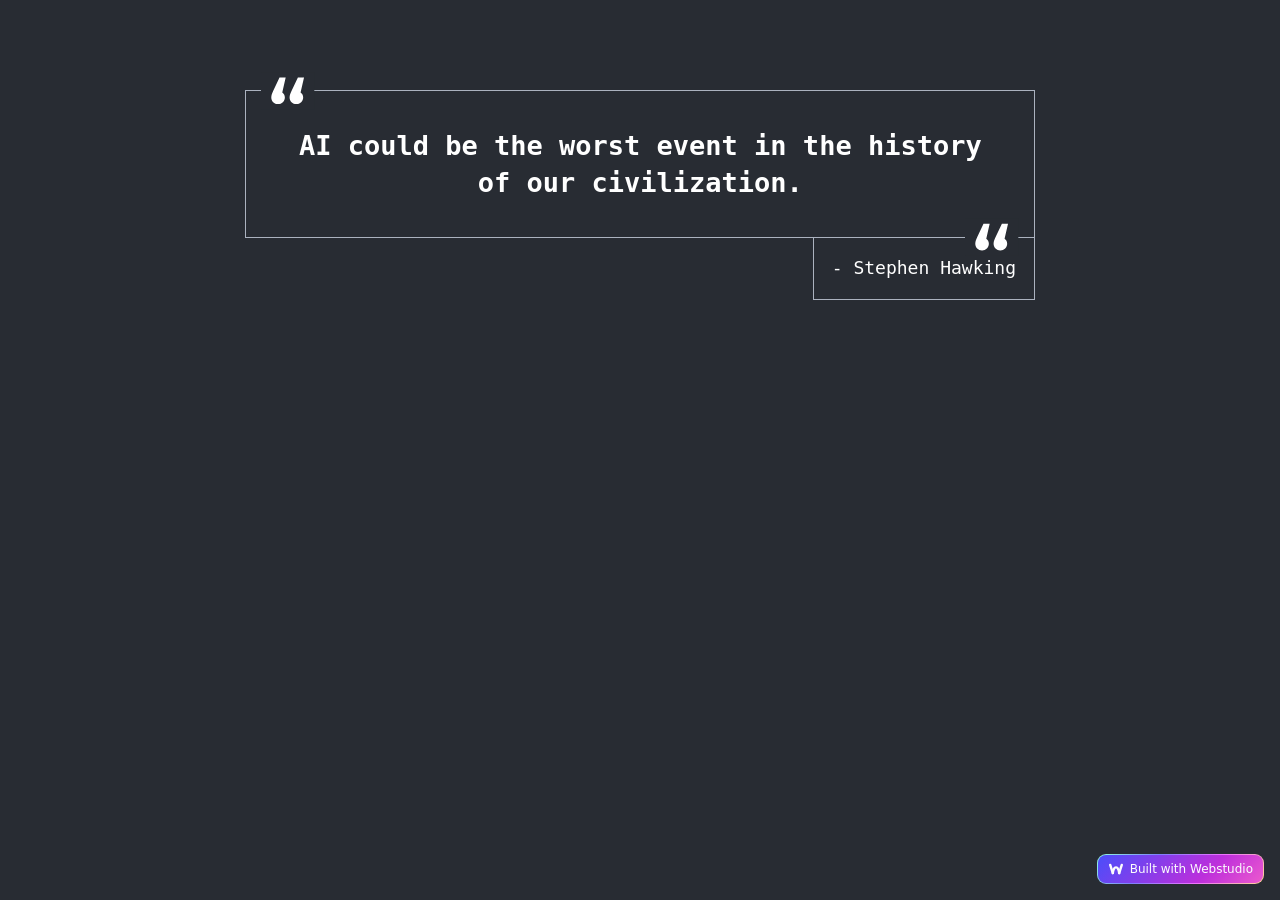
==== index.html @ 7d9ea2bc "For private use only For private use only" ====
<!doctype html>
<html
  lang="en"
  data-ws-project="6458037b-5d3c-4079-ae0e-c40df5bc4a65"
  data-ws-last-published="2026-05-05T02:11:05.421Z"
>
  <head>
    <link
      rel="stylesheet"
      type="text/css"
      href="/assets/static/app_generated_index-6937cd5a.6cPwL4GT.css"
    />
    <meta charset="UTF-8" />
    <meta name="viewport" content="width=device-width,initial-scale=1" />
    <link
      rel="icon"
      href="/_vercel/image?url=%2Fassets%2Flogo_r1qaJQiri6sK3rPyq-Sar.svg&amp;w=144&amp;q=100"
    />
    <meta property="og:url" content="https://url/" />
    <meta
      property="og:title"
      content="Elias is a Web Designer and Front-End Developer"
    />
    <meta property="og:type" content="website" />
    <meta
      name="description"
      content="He crafts responsive websites where technologies meet creativity"
    />
    <meta
      property="og:description"
      content="He crafts responsive websites where technologies meet creativity"
    />
    <meta
      property="og:image"
      content="/assets/pixelcraft-cover_Ckau2-x_u9aBf1xgEHluR.png"
    />
    <meta property="twitter:card" content="summary_large_image" />
    <title>Elias is a Web Designer and Front-End Developer</title>
  </head>
  <body id="top" class="w-body">
    <div class="w-box">
      <div style="display: contents">
        <div style="display: contents">
          <div class="w-html-embed">
            <style>
              /* So we don't need to add a token to every paragraph to remove margin. */
              p {
                margin: 0;
              }

              * {
                /* Make links scroll to their sections smoothly. */
                scroll-behavior: smooth;
              }

              /* Nav Trigger show active when submenu is open. */
              nav button[data-state="open"] {
                --navigation-menu-trigger-icon-transform: 180deg;
                color: var(--foreground-muted);
              }
            </style>
          </div>
        </div>
      </div>
      <main class="w-box">
        <section class="w-box cna0hdz c1mzb2kd">
          <div
            class="w-box c1357293 c9jnjeu czr2pxy c155uc7w cry9bxc c1lfjoq7 c1778y6x c1wt8a7g c1s46o9r cdczzub c1fd0kk1 c11gzs80"
          >
            <div
              class="w-box cry9bxc c1lfjoq7 co864hj c1qom380 c9jnjeu c1357293"
            >
              <div
                class="w-box cavd3zn c1fhkm63 clv8gve c17uu2y9 c13ldpkq c14nqedw"
              >
                <p
                  class="w-paragraph cuoke4w cy1haag c32myit cwrra4i c12y6bqh c172bxpl"
                >
                  <b class="w-element"
                    >AI could be the worst event in the history of our
                    civilization.</b
                  >
                </p>
                <div
                  class="w-box csru8nn c1u3r42f cdwd3jx c1cvcmzo cimc1rz c1lqspcx"
                >
                  <div style="display: contents">
                    <div style="display: contents">
                      <div class="w-html-embed">
                        <svg
                          width="100%"
                          height="100%"
                          viewBox="0 0 42 29"
                          fill="none"
                          xmlns="http://www.w3.org/2000/svg"
                        >
                          <rect
                            width="41.472"
                            height="28.704"
                            fill="var(--background-primary)"
                          ></rect>
                          <path
                            d="M18.56 19.616C18.56 21.0453 18.0373 22.2507 16.992 23.232C15.968 24.2133 14.72 24.704 13.248 24.704C11.7333 24.704 10.4747 24.2133 9.472 23.232C8.49067 22.2507 8 21.0453 8 19.616C8 18.9333 8.096 18.208 8.288 17.44C8.48 16.672 8.864 15.68 9.44 14.464L14.4 4H19.2L16.544 15.584C17.1413 16.0107 17.6213 16.576 17.984 17.28C18.368 17.9627 18.56 18.7413 18.56 19.616ZM32.8 19.616C32.8 21.0453 32.2773 22.2507 31.232 23.232C30.1867 24.2133 28.9387 24.704 27.488 24.704C26.016 24.704 24.768 24.2133 23.744 23.232C22.7413 22.2507 22.24 21.0453 22.24 19.616C22.24 18.9333 22.336 18.208 22.528 17.44C22.72 16.672 23.1147 15.68 23.712 14.464L28.704 4H33.472L30.784 15.584C31.4027 16.0107 31.8933 16.576 32.256 17.28C32.6187 17.9627 32.8 18.7413 32.8 19.616Z"
                            fill="var(--foreground-primary)"
                          ></path>
                        </svg>
                      </div>
                    </div>
                  </div>
                </div>
                <div
                  class="w-box csru8nn c1u3r42f cdwd3jx cm4r943 c1lvkmhk c7dda1k c1dj4rt4 cvqjtds"
                >
                  <div style="display: contents">
                    <div style="display: contents">
                      <div class="w-html-embed">
                        <svg
                          width="100%"
                          height="100%"
                          viewBox="0 0 42 29"
                          fill="none"
                          xmlns="http://www.w3.org/2000/svg"
                        >
                          <rect
                            width="41.472"
                            height="28.704"
                            fill="var(--background-primary)"
                          ></rect>
                          <path
                            d="M18.56 19.616C18.56 21.0453 18.0373 22.2507 16.992 23.232C15.968 24.2133 14.72 24.704 13.248 24.704C11.7333 24.704 10.4747 24.2133 9.472 23.232C8.49067 22.2507 8 21.0453 8 19.616C8 18.9333 8.096 18.208 8.288 17.44C8.48 16.672 8.864 15.68 9.44 14.464L14.4 4H19.2L16.544 15.584C17.1413 16.0107 17.6213 16.576 17.984 17.28C18.368 17.9627 18.56 18.7413 18.56 19.616ZM32.8 19.616C32.8 21.0453 32.2773 22.2507 31.232 23.232C30.1867 24.2133 28.9387 24.704 27.488 24.704C26.016 24.704 24.768 24.2133 23.744 23.232C22.7413 22.2507 22.24 21.0453 22.24 19.616C22.24 18.9333 22.336 18.208 22.528 17.44C22.72 16.672 23.1147 15.68 23.712 14.464L28.704 4H33.472L30.784 15.584C31.4027 16.0107 31.8933 16.576 32.256 17.28C32.6187 17.9627 32.8 18.7413 32.8 19.616Z"
                            fill="var(--foreground-primary)"
                          ></path>
                        </svg>
                      </div>
                    </div>
                  </div>
                </div>
              </div>
              <div class="w-box c15077ix">
                <div
                  class="w-text c160atll cy1haag c32myit cwrra4i c12y6bqh ci33z0 c1cy6j6m cskgjqa c1lf9chy cnry0ei c82q2z"
                >
                  - Stephen Hawking
                </div>
              </div>
            </div>
          </div>
          <a
            class="w-link czt9u4x csru8nn cgrhyqg ccg2arl c1u0w1c2 c1jdbdk1 c13xeq47 cyarius c135vpv5 c1l0vha7 csyy8v5 c1bc2i7x c17r8x7j cw409oe cj9wdjl c1er9g7j c1hh9fvj c1qyy4dh c1wt8a7g cn6056e c1117wcl cz5x2lt c12sm2j2 cblpe2z cl60rel czukzo6 ckqth2g c4j0o1n c44vfqt c1e8zdxj c1xs0wst c7s1hdt c1b7r3cd c8ksia9 cnqrsxi"
            href="#"
            ><div
              class="w-box c19acjow c1g1x4wk c1642u22 c1e9wxra c422x95 c1kectvc c18nx7en c13zjl4p cfcozna"
            ></div
          ></a>
        </section>
      </main>
      <div style="display: contents">
        <div style="display: contents">
          <div style="display: contents">
            <div style="display: contents">
              <div class="w-html-embed">
                <style>
                  :root {
                    --ani-duration: var(--duration-default, 0.2s);
                    --ani-delay: 0s;
                    --ani-slide-offset: 20%;
                    --ani-zoom-in-scale: 1;
                    --ani-zoom-out-scale: 0.85;
                    --ani-flip-rotate: 30deg;
                    --ani-easing: var(--easing-fun, ease);
                    --ani-fill-mode: forwards;
                  }
                  [data-ani]:not([data-ani-children]),
                  [data-ani-children]:not([data-ani-progress]) > * {
                    animation-duration: var(--ani-duration);
                    animation-delay: var(--ani-delay);
                    animation-timing-function: var(--ani-easing);
                    animation-fill-mode: var(--ani-fill-mode);
                    opacity: 0;
                  }
                  [data-ani-progress]:not([data-ani-children]),
                  [data-ani-children]:not([data-ani]) > * {
                    transition-property: opacity, transform;
                    transition-duration: var(--ani-duration);
                    transition-timing-function: var(--ani-easing);
                    opacity: 0;
                  }
                  @keyframes fadeIn {
                    from {
                      opacity: 0;
                    }
                    to {
                      opacity: 1;
                    }
                  }
                  @keyframes fadeOut {
                    from {
                      opacity: 1;
                    }
                    to {
                      opacity: 0;
                    }
                  }
                  [data-ani-children][data-ani="fade"] > .in,
                  [data-ani="fade"]:where(
                      .in:not([data-state]),
                      [data-state$="open"],
                      [data-state="active"]
                    ) {
                    animation-name: fadeIn;
                  }
                  [data-ani-children][data-ani="fade"] > .out,
                  [data-ani="fade"]:where(
                      .out:not([data-state]),
                      [data-state="closed"],
                      [data-state="inactive"]
                    ) {
                    animation-name: fadeOut;
                  }
                  @keyframes slideIn {
                    from {
                      opacity: 0;
                      translate: var(--ani-slide-transform);
                    }
                    to {
                      opacity: 1;
                      translate: none;
                    }
                  }
                  @keyframes slideOut {
                    from {
                      opacity: 1;
                      translate: none;
                    }
                    to {
                      opacity: 0;
                      translate: var(--ani-slide-transform);
                    }
                  }
                  [data-ani-children][data-ani|="slide"] > .in,
                  [data-ani|="slide"]:where(
                      .in:not([data-state]),
                      [data-state$="open"],
                      [data-state="active"]
                    ) {
                    animation-name: slideIn;
                  }
                  [data-ani-children][data-ani|="slide"] > .out,
                  [data-ani|="slide"]:where(
                      .out:not([data-state]),
                      [data-state="closed"],
                      [data-state="inactive"]
                    ) {
                    animation-name: slideOut;
                  }
                  [data-ani="slide-up"] {
                    --ani-slide-transform: 0 var(--ani-slide-offset);
                  }
                  [data-ani="slide-down"] {
                    --ani-slide-transform: 0 calc(-1 * var(--ani-slide-offset));
                  }
                  [data-ani="slide-left"] {
                    --ani-slide-transform: var(--ani-slide-offset);
                  }
                  [data-ani="slide-right"] {
                    --ani-slide-transform: calc(-1 * var(--ani-slide-offset));
                  }
                  @keyframes zoomIn {
                    from {
                      opacity: 0;
                      scale: var(--ani-zoom-out-scale);
                    }
                    to {
                      opacity: 1;
                      scale: 1;
                    }
                  }
                  @keyframes zoomOut {
                    from {
                      opacity: 1;
                      scale: 1;
                    }
                    to {
                      opacity: 0;
                      scale: var(--ani-zoom-in-scale);
                    }
                  }
                  [data-ani-children][data-ani="zoom"] > .in,
                  [data-ani|="zoom"]:where(
                      .in:not([data-state]),
                      [data-state$="open"],
                      [data-state="active"]
                    ) {
                    animation-name: zoomIn;
                  }
                  [data-ani-children][data-ani="zoom"] > .out,
                  [data-ani|="zoom"]:where(
                      .out:not([data-state]),
                      [data-state="closed"],
                      [data-state="inactive"]
                    ) {
                    animation-name: zoomOut;
                  }
                  [data-ani-children][data-ani-progress="zoom"] > *,
                  [data-ani-progress="zoom"]:not([data-ani-children]) {
                    transform: scale(var(--ani-zoom-out-scale));
                  }
                  @keyframes flipInY {
                    from {
                      rotate: y var(--ani-flip-rotate);
                      perspective: 2000px;
                      opacity: 0;
                    }
                    to {
                      rotate: y 0;
                      opacity: 1;
                    }
                  }
                  @keyframes flipOutY {
                    from {
                      rotate: y 0;
                      opacity: 1;
                    }
                    to {
                      perspective: 2000px;
                      rotate: y var(--ani-flip-rotate);
                      opacity: 0;
                    }
                  }
                  @keyframes flipInX {
                    from {
                      perspective: 2000px;
                      rotate: x var(--ani-flip-rotate);
                      opacity: 0;
                    }
                    to {
                      rotate: x 0;
                      opacity: 1;
                    }
                  }
                  @keyframes flipOutX {
                    from {
                      rotate: x 0;
                      opacity: 1;
                    }
                    to {
                      perspective: 2000px;
                      rotate: x var(--ani-flip-rotate);
                      opacity: 0;
                    }
                  }
                  [data-ani-children][data-ani="flip-y"] > .in,
                  [data-ani="flip-y"]:where(
                      .in:not([data-state]),
                      [data-state$="open"],
                      [data-state="active"]
                    ) {
                    animation-name: flipInY;
                  }
                  [data-ani-children][data-ani="flip-x"] > .in,
                  [data-ani="flip-x"]:where(
                      .in:not([data-state]),
                      [data-state$="open"],
                      [data-state="active"]
                    ) {
                    animation-name: flipInX;
                  }
                  [data-ani-children][data-ani="flip-y"] > .out,
                  [data-ani="flip-y"]:where(
                      .out:not([data-state]),
                      [data-state="closed"],
                      [data-state="inactive"]
                    ) {
                    animation-name: flipOutY;
                  }
                  [data-ani-children][data-ani="flip-x"] > .out,
                  [data-ani="flip-x"]:where(
                      .out:not([data-state]),
                      [data-state="closed"],
                      [data-state="inactive"]
                    ) {
                    animation-name: flipOutX;
                  }
                  @keyframes expandDown {
                    from {
                      height: 0;
                    }
                    to {
                      height: var(--newHeight);
                    }
                  }
                  @keyframes expandUp {
                    from {
                      height: var(--newHeight);
                    }
                    to {
                      height: 0;
                    }
                  }
                  [data-ani="expand"],
                  [data-ani="expand"][data-state="open"],
                  [data-ani="expand"].in {
                    --newHeight: var(
                      --custom-height,
                      var(
                        --radix-accordion-content-height,
                        var(--radix-collapsible-content-height, 100%)
                      )
                    );
                    overflow: hidden;
                    opacity: 1;
                  }
                  [data-ani-children][data-ani="expand"] > .in,
                  [data-ani="expand"]:where(
                      .in:not([data-state]),
                      [data-state$="open"],
                      [data-state="active"]
                    ) {
                    animation: expandDown var(--ani-duration) var(--ani-easing);
                  }
                  [data-ani-children][data-ani="expand"] > .out,
                  [data-ani="expand"]:where(
                      .out:not([data-state]),
                      [data-state="closed"],
                      [data-state="inactive"]
                    ) {
                    animation: expandUp var(--ani-duration) var(--ani-easing);
                  }
                  @media (prefers-reduced-motion: reduce) {
                    [data-ani]:not([data-ani-children]),
                    [data-ani-progress]:not([data-ani-children]),
                    [data-ani-children] > * {
                      opacity: 1;
                      transform: none;
                      animation: none;
                      rotate: none;
                      scale: none;
                      translate: none;
                    }
                  }
                </style>
              </div>
            </div>
          </div>
        </div>
      </div>
    </div>
    <a
      href="https://webstudio.is/?via=badge"
      target="_blank"
      class="w-element csru8nn c1mb8swa c1qqyhy5 c1qyy4dh ct02u4h cjqo3r0 co75lnx c7f1npl c10yh23j c1sjzfnm c1ngdwug csxsvt6 c393lej cmm8ti9 c17xbrdu cifio cy1haag c1nk3tgl c1tby39 c1wcb3xr cze564a c15plmkp c135vpv5 c119suh8 cujxabw c142603 c1o3pxpk c1qc49wt"
      ><div class="w-html-embed cauqto8 cs09067 c10l6bx clv8gve">
        <svg
          xmlns="http://www.w3.org/2000/svg"
          fill="currentColor"
          viewBox="0 0 16 16"
          width="100%"
          height="100%"
          style="display: block"
        >
          <path
            fill-rule="evenodd"
            d="m12.32 12.416 2.62-8.085a1.205 1.205 0 1 0-2.292-.746l-2.62 8.084a1.205 1.205 0 1 0 2.292.747Z"
            clip-rule="evenodd"
          />
          <path
            fill-rule="evenodd"
            d="M8 7.624c.297 0 .517.175.704.394.207.243.373.545.514.866.634 1.44.753 3.241.753 3.241a1.206 1.206 0 0 0 1.285 1.122 1.207 1.207 0 0 0 1.12-1.287s-.16-2.25-.952-4.05C10.744 6.364 9.594 5.208 8 5.208c-1.594 0-2.744 1.156-3.424 2.7-.792 1.8-.951 4.05-.951 4.05a1.207 1.207 0 0 0 1.12 1.288 1.206 1.206 0 0 0 1.284-1.122s.119-1.8.753-3.24a3.52 3.52 0 0 1 .514-.867c.187-.22.406-.394.704-.394Z"
            clip-rule="evenodd"
          />
          <path
            fill-rule="evenodd"
            d="M5.973 11.669 3.352 3.585a1.205 1.205 0 1 0-2.293.746l2.622 8.084a1.205 1.205 0 1 0 2.292-.746Z"
            clip-rule="evenodd"
          />
        </svg>
      </div>
      <div class="w-element">Built with Webstudio</div></a
    >
    <script id="vike_pageContext" type="application/json">
      {
        "_urlRewrite": null,
        "pageId": "/pages/index",
        "routeParams": {},
        "data": {
          "url": "https://url/",
          "system": {
            "params": {},
            "search": {},
            "origin": "https://url",
            "pathname": "/"
          },
          "resources": {},
          "pageMeta": {
            "title": "Elias is a Web Designer and Front-End Developer",
            "description": "He crafts responsive websites where technologies meet creativity",
            "excludePageFromSearch": "!undefined",
            "language": "!undefined",
            "socialImageAssetName": "pixelcraft-cover_Ckau2-x_u9aBf1xgEHluR.png",
            "socialImageUrl": "!undefined",
            "status": "!undefined",
            "redirect": "!undefined",
            "custom": []
          }
        }
      }
    </script>
    <script id="vike_globalContext" type="application/json">
      {}
    </script>
    <script
      src="/assets/entries/entry-server-routing.sMlzWTgq.js"
      type="module"
      async
    ></script>
    <link
      rel="modulepreload"
      href="/assets/entries/pages_index._sj_bjXE.js"
      as="script"
      type="text/javascript"
    /><link
      rel="modulepreload"
      href="/assets/chunks/chunk-x9pfHLEC.js"
      as="script"
      type="text/javascript"
    /><link
      rel="modulepreload"
      href="/assets/chunks/chunk-CzwYzMkE.js"
      as="script"
      type="text/javascript"
    />
  </body>
</html>
---- assets/static/app_generated_index-6937cd5a.6cPwL4GT.css ----
@layer presets{:root{display:grid;min-height:100%;grid-template-rows:auto;grid-template-columns:1fr;font-family:Arial,Roboto,sans-serif;font-size:16px;line-height:1.2;white-space:pre-wrap;white-space-collapse:preserve}a.w-element{box-sizing:border-box}b.w-element{font-weight:700;box-sizing:border-box}div.w-element{box-sizing:border-box}body.w-body{box-sizing:border-box;-webkit-font-smoothing:antialiased;-moz-osx-font-smoothing:grayscale;margin:0}div.w-html-embed{display:contents;white-space:normal;white-space-collapse:collapse}div.w-box{box-sizing:border-box}main.w-box{box-sizing:border-box}nav.w-box{box-sizing:border-box}section.w-box{box-sizing:border-box}p.w-paragraph{box-sizing:border-box}div.w-text{box-sizing:border-box;min-height:1em}a.w-link{box-sizing:border-box;display:inline-block}h1.w-heading,h2.w-heading,h3.w-heading{box-sizing:border-box}code.w-code-text{font-family:ui-monospace,SFMono-Regular,Consolas,Liberation Mono,Menlo,monospace;font-size:1em;box-sizing:border-box;display:block;padding-left:.2em;padding-right:.2em;background-color:#eee;white-space:pre-wrap;white-space-collapse:preserve}ol.w-list{box-sizing:border-box;margin-top:0;margin-bottom:10px;padding-left:40px}li.w-list-item,span.w-text-1{box-sizing:border-box}blockquote.w-blockquote{margin:0 0 10px;padding:10px 20px;border-left:5px solid rgb(226 226 226 / 1)}hr.w-separator{height:1px;color:inherit;box-sizing:border-box;background-color:gray;border-top-style:none;border-right-style:none;border-left-style:none;border-bottom-style:none}a.w-rich-text-link{box-sizing:border-box;display:inline-block}div.w-accordion,div.w-item{box-sizing:border-box}h3.w-item-header{box-sizing:border-box;margin-top:0;margin-bottom:0}button.w-item-trigger{font-family:inherit;font-size:100%;line-height:1.15;box-sizing:border-box;text-transform:none;background-color:transparent;background-image:none;border:0px solid rgb(226 232 240 / 1);margin:0;padding:0}div.w-item-content,form.w-webhook-form,label.w-label{box-sizing:border-box}input.w-text-input{font-family:inherit;font-size:100%;line-height:1.15;box-sizing:border-box;border-top-style:solid;border-right-style:solid;border-bottom-style:solid;border-left-style:solid;display:block;margin:0}textarea.w-text-area{font-family:inherit;font-size:100%;line-height:1.15;box-sizing:border-box;border-top-style:solid;border-right-style:solid;border-bottom-style:solid;border-left-style:solid;resize:none;display:block;margin:0}button.w-button{font-family:inherit;font-size:100%;line-height:1.15;box-sizing:border-box;border-top-style:solid;border-right-style:solid;border-bottom-style:solid;border-left-style:solid;text-transform:none;margin:0}img.w-image{box-sizing:border-box;max-width:100%;display:block;height:auto}div.w-vimeo{box-sizing:border-box}img.w-preview-image{box-sizing:border-box;max-width:100%;display:block;height:auto}div.w-spinner{box-sizing:border-box}button.w-play-button{font-family:inherit;font-size:100%;line-height:1.15;box-sizing:border-box;border-top-style:solid;border-right-style:solid;border-bottom-style:solid;border-left-style:solid;text-transform:none;margin:0}}@media all{:root{--font-lineheight-00: .95;--font-lineheight-0: 1.1;--font-lineheight-1: 1.25;--font-lineheight-2: 1.375;--font-lineheight-3: 1.5;--font-lineheight-4: 1.75;--font-lineheight-5: 2;--font-letterspacing-0: -.05em;--font-letterspacing-1: .025em;--font-letterspacing-2: .05em;--font-letterspacing-3: .075em;--font-letterspacing-4: .15em;--font-letterspacing-5: .5em;--font-letterspacing-6: .75em;--font-letterspacing-7: 1em;--font-size-00: .5rem;--font-size-0: .75rem;--font-size-1: 1rem;--font-size-2: 1.1rem;--font-size-3: 1.25rem;--font-size-4: 1.5rem;--font-size-5: 2rem;--font-size-6: 2.5rem;--font-size-7: 3rem;--font-size-8: 3.5rem;--font-size-fluid-0: clamp(.75rem,2vw,1rem);--font-size-fluid-1: clamp(1rem,4vw,1.5rem);--font-size-fluid-2: clamp(1.5rem,6vw,2.25rem);--font-size-fluid-3: clamp(2rem,8vw,2.25rem);--size-000: -.5rem;--size-00: -.25rem;--size-1: .25rem;--size-2: .5rem;--size-3: 1rem;--size-4: 1.25rem;--size-5: 1.5rem;--size-6: 1.75rem;--size-7: 2rem;--size-8: 3rem;--size-9: 4rem;--size-10: 5rem;--size-11: 7.5rem;--size-12: 10rem;--size-13: 15rem;--size-14: 20rem;--size-15: 30rem;--size-px-000: -8px;--size-px-00: -4px;--size-px-1: 4px;--size-px-2: 8px;--size-px-3: 16px;--size-px-4: 20px;--size-px-5: 24px;--size-px-6: 28px;--size-px-7: 32px;--size-px-8: 48px;--size-px-9: 64px;--size-px-10: 80px;--size-px-11: 120px;--size-px-12: 160px;--size-px-13: 240px;--size-px-14: 320px;--size-px-15: 480px;--size-fluid-1: clamp(.5rem,1vw,1rem);--size-fluid-2: clamp(1rem,2vw,1.5rem);--size-fluid-3: clamp(1.5rem,3vw,2rem);--size-fluid-4: clamp(2rem,4vw,3rem);--size-fluid-5: clamp(4rem,5vw,5rem);--size-fluid-6: clamp(5rem,7vw,7.5rem);--size-fluid-7: clamp(7.5rem,10vw,10rem);--size-fluid-8: clamp(10rem,20vw,15rem);--size-fluid-9: clamp(15rem,30vw,20rem);--size-fluid-10: clamp(20rem,40vw,30rem);--size-content-1: 20ch;--size-content-2: 45ch;--size-content-3: 60ch;--size-header-1: 20ch;--size-header-2: 25ch;--size-header-3: 35ch;--size-xxs: 240px;--size-xs: 360px;--size-sm: 480px;--size-md: 768px;--size-lg: 1024px;--size-xl: 1440px;--size-xxl: 1920px;--size-relative-000: -.5ch;--size-relative-00: -.25ch;--size-relative-1: .25ch;--size-relative-2: .5ch;--size-relative-3: 1ch;--size-relative-4: 1.25ch;--size-relative-5: 1.5ch;--size-relative-6: 1.75ch;--size-relative-7: 2ch;--size-relative-8: 3ch;--size-relative-9: 4ch;--size-relative-10: 5ch;--size-relative-11: 7.5ch;--size-relative-12: 10ch;--size-relative-13: 15ch;--size-relative-14: 20ch;--size-relative-15: 30ch;--ease-1: cubic-bezier(.25,0,.5,1);--ease-2: cubic-bezier(.25,0,.4,1);--ease-3: cubic-bezier(.25,0,.3,1);--ease-4: cubic-bezier(.25,0,.2,1);--ease-5: cubic-bezier(.25,0,.1,1);--ease-in-1: cubic-bezier(.25,0,1,1);--ease-in-2: cubic-bezier(.5,0,1,1);--ease-in-3: cubic-bezier(.7,0,1,1);--ease-in-4: cubic-bezier(.9,0,1,1);--ease-in-5: cubic-bezier(1,0,1,1);--ease-out-1: cubic-bezier(0,0,.75,1);--ease-out-2: cubic-bezier(0,0,.5,1);--ease-out-3: cubic-bezier(0,0,.3,1);--ease-out-4: cubic-bezier(0,0,.1,1);--ease-out-5: cubic-bezier(0,0,0,1);--ease-in-out-1: cubic-bezier(.1,0,.9,1);--ease-in-out-2: cubic-bezier(.3,0,.7,1);--ease-in-out-3: cubic-bezier(.5,0,.5,1);--ease-in-out-4: cubic-bezier(.7,0,.3,1);--ease-in-out-5: cubic-bezier(.9,0,.1,1);--ease-elastic-out-1: cubic-bezier(.5,.75,.75,1.25);--ease-elastic-out-2: cubic-bezier(.5,1,.75,1.25);--ease-elastic-out-3: cubic-bezier(.5,1.25,.75,1.25);--ease-elastic-out-4: cubic-bezier(.5,1.5,.75,1.25);--ease-elastic-out-5: cubic-bezier(.5,1.75,.75,1.25);--ease-elastic-in-1: cubic-bezier(.5,-.25,.75,1);--ease-elastic-in-2: cubic-bezier(.5,-.5,.75,1);--ease-elastic-in-3: cubic-bezier(.5,-.75,.75,1);--ease-elastic-in-4: cubic-bezier(.5,-1,.75,1);--ease-elastic-in-5: cubic-bezier(.5,-1.25,.75,1);--ease-elastic-in-out-1: cubic-bezier(.5,-.1,.1,1.5);--ease-elastic-in-out-2: cubic-bezier(.5,-.3,.1,1.5);--ease-elastic-in-out-3: cubic-bezier(.5,-.5,.1,1.5);--ease-elastic-in-out-4: cubic-bezier(.5,-.7,.1,1.5);--ease-elastic-in-out-5: cubic-bezier(.5,-.9,.1,1.5);--ease-step-1: steps(2);--ease-step-2: steps(3);--ease-step-3: steps(4);--ease-step-4: steps(7);--ease-step-5: steps(10);--ease-elastic-1: var(--ease-elastic-out-1);--ease-elastic-2: var(--ease-elastic-out-2);--ease-elastic-3: var(--ease-elastic-out-3);--ease-elastic-4: var(--ease-elastic-out-4);--ease-elastic-5: var(--ease-elastic-out-5);--ease-squish-1: var(--ease-elastic-in-out-1);--ease-squish-2: var(--ease-elastic-in-out-2);--ease-squish-3: var(--ease-elastic-in-out-3);--ease-squish-4: var(--ease-elastic-in-out-4);--ease-squish-5: var(--ease-elastic-in-out-5);--ease-spring-1: linear(0,.006,.025 2.8%,.101 6.1%,.539 18.9%,.721 25.3%,.849 31.5%,.937 38.1%,.968 41.8%,.991 45.7%,1.006 50.1%,1.015 55%,1.017 63.9%,1.001);--ease-spring-2: linear(0,.007,.029 2.2%,.118 4.7%,.625 14.4%,.826 19%,.902,.962,1.008 26.1%,1.041 28.7%,1.064 32.1%,1.07 36%,1.061 40.5%,1.015 53.4%,.999 61.6%,.995 71.2%,1);--ease-spring-3: linear(0,.009,.035 2.1%,.141 4.4%,.723 12.9%,.938 16.7%,1.017,1.077,1.121,1.149 24.3%,1.159,1.163,1.161,1.154 29.9%,1.129 32.8%,1.051 39.6%,1.017 43.1%,.991,.977 51%,.974 53.8%,.975 57.1%,.997 69.8%,1.003 76.9%,1);--ease-spring-4: linear(0,.009,.037 1.7%,.153 3.6%,.776 10.3%,1.001,1.142 16%,1.185,1.209 19%,1.215 19.9% 20.8%,1.199,1.165 25%,1.056 30.3%,1.008 33%,.973,.955 39.2%,.953 41.1%,.957 43.3%,.998 53.3%,1.009 59.1% 63.7%,.998 78.9%,1);--ease-spring-5: linear(0,.01,.04 1.6%,.161 3.3%,.816 9.4%,1.046,1.189 14.4%,1.231,1.254 17%,1.259,1.257 18.6%,1.236,1.194 22.3%,1.057 27%,.999 29.4%,.955 32.1%,.942,.935 34.9%,.933,.939 38.4%,1 47.3%,1.011,1.017 52.6%,1.016 56.4%,1 65.2%,.996 70.2%,1.001 87.2%,1);--ease-bounce-1: linear(0,.004,.016,.035,.063,.098,.141,.191,.25,.316,.391 36.8%,.563,.766,1 58.8%,.946,.908 69.1%,.895,.885,.879,.878,.879,.885,.895,.908 89.7%,.946,1);--ease-bounce-2: linear(0,.004,.016,.035,.063,.098,.141 15.1%,.25,.391,.562,.765,1,.892 45.2%,.849,.815,.788,.769,.757,.753,.757,.769,.788,.815,.85,.892 75.2%,1 80.2%,.973,.954,.943,.939,.943,.954,.973,1);--ease-bounce-3: linear(0,.004,.016,.035,.062,.098,.141 11.4%,.25,.39,.562,.764,1 30.3%,.847 34.8%,.787,.737,.699,.672,.655,.65,.656,.672,.699,.738,.787,.847 61.7%,1 66.2%,.946,.908,.885 74.2%,.879,.878,.879,.885 79.5%,.908,.946,1 87.4%,.981,.968,.96,.957,.96,.968,.981,1);--ease-bounce-4: linear(0,.004,.016 3%,.062,.141,.25,.391,.562 18.2%,1 24.3%,.81,.676 32.3%,.629,.595,.575,.568,.575,.595,.629,.676 48.2%,.811,1 56.2%,.918,.86,.825,.814,.825,.86,.918,1 77.2%,.94 80.6%,.925,.92,.925,.94 87.5%,1 90.9%,.974,.965,.974,1);--ease-bounce-5: linear(0,.004,.016 2.5%,.063,.141,.25 10.1%,.562,1 20.2%,.783,.627,.534 30.9%,.511,.503,.511,.534 38%,.627,.782,1 48.7%,.892,.815,.769 56.3%,.757,.753,.757,.769 61.3%,.815,.892,1 68.8%,.908 72.4%,.885,.878,.885,.908 79.4%,1 83%,.954 85.5%,.943,.939,.943,.954 90.5%,1 93%,.977,.97,.977,1);--layer-1: 1;--layer-2: 2;--layer-3: 3;--layer-4: 4;--layer-5: 5;--layer-important: 2147483647;--shadow-color: 220 3% 15%;--shadow-strength: 1%;--inner-shadow-highlight: inset 0-.5px 0 0#fff,inset 0 .5px 0 0 rgba(0,0,0,.067);--shadow-1: 0 1px 2px -1px hsl(var(--shadow-color)/calc(var(--shadow-strength) + 9%));--shadow-2: 0 3px 5px -2px hsl(var(--shadow-color)/calc(var(--shadow-strength) + 3%)),0 7px 14px -5px hsl(var(--shadow-color)/calc(var(--shadow-strength) + 5%));--shadow-3: 0 -1px 3px 0 hsl(var(--shadow-color)/calc(var(--shadow-strength) + 2%)),0 1px 2px -5px hsl(var(--shadow-color)/calc(var(--shadow-strength) + 2%)),0 2px 5px -5px hsl(var(--shadow-color)/calc(var(--shadow-strength) + 4%)),0 4px 12px -5px hsl(var(--shadow-color)/calc(var(--shadow-strength) + 5%)),0 12px 15px -5px hsl(var(--shadow-color)/calc(var(--shadow-strength) + 7%));--shadow-4: 0 -2px 5px 0 hsl(var(--shadow-color)/calc(var(--shadow-strength) + 2%)),0 1px 1px -2px hsl(var(--shadow-color)/calc(var(--shadow-strength) + 3%)),0 2px 2px -2px hsl(var(--shadow-color)/calc(var(--shadow-strength) + 3%)),0 5px 5px -2px hsl(var(--shadow-color)/calc(var(--shadow-strength) + 4%)),0 9px 9px -2px hsl(var(--shadow-color)/calc(var(--shadow-strength) + 5%)),0 16px 16px -2px hsl(var(--shadow-color)/calc(var(--shadow-strength) + 6%));--shadow-5: 0 -1px 2px 0 hsl(var(--shadow-color)/calc(var(--shadow-strength) + 2%)),0 2px 1px -2px hsl(var(--shadow-color)/calc(var(--shadow-strength) + 3%)),0 5px 5px -2px hsl(var(--shadow-color)/calc(var(--shadow-strength) + 3%)),0 10px 10px -2px hsl(var(--shadow-color)/calc(var(--shadow-strength) + 4%)),0 20px 20px -2px hsl(var(--shadow-color)/calc(var(--shadow-strength) + 5%)),0 40px 40px -2px hsl(var(--shadow-color)/calc(var(--shadow-strength) + 7%));--shadow-6: 0 -1px 2px 0 hsl(var(--shadow-color)/calc(var(--shadow-strength) + 2%)),0 3px 2px -2px hsl(var(--shadow-color)/calc(var(--shadow-strength) + 3%)),0 7px 5px -2px hsl(var(--shadow-color)/calc(var(--shadow-strength) + 3%)),0 12px 10px -2px hsl(var(--shadow-color)/calc(var(--shadow-strength) + 4%)),0 22px 18px -2px hsl(var(--shadow-color)/calc(var(--shadow-strength) + 5%)),0 41px 33px -2px hsl(var(--shadow-color)/calc(var(--shadow-strength) + 6%)),0 100px 80px -2px hsl(var(--shadow-color)/calc(var(--shadow-strength) + 7%));--inner-shadow-0: inset 0 0 0 1px hsl(var(--shadow-color)/calc(var(--shadow-strength) + 9%));--inner-shadow-1: inset 0 1px 2px 0 hsl(var(--shadow-color)/calc(var(--shadow-strength) + 9%)),var(--inner-shadow-highlight);--inner-shadow-2: inset 0 1px 4px 0 hsl(var(--shadow-color)/calc(var(--shadow-strength) + 9%)),var(--inner-shadow-highlight);--inner-shadow-3: inset 0 2px 8px 0 hsl(var(--shadow-color)/calc(var(--shadow-strength) + 9%)),var(--inner-shadow-highlight);--inner-shadow-4: inset 0 2px 14px 0 hsl(var(--shadow-color)/calc(var(--shadow-strength) + 9%)),var(--inner-shadow-highlight);--ratio-square: 1;--ratio-landscape: 4/3;--ratio-portrait: 3/4;--ratio-widescreen: 16/9;--ratio-ultrawide: 18/5;--ratio-golden: 1.618/1;--gray-0: rgb(255 255 255 / 1);--gray-1: unset;--gray-2: unset;--gray-3: unset;--gray-4: unset;--gray-5: unset;--gray-6: rgb(171 178 191 / 1);--gray-7: unset;--gray-8: unset;--gray-9: unset;--gray-10: unset;--gray-11: rgb(40 44 51 / 1);--gray-12: unset;--stone-0: unset;--stone-1: unset;--stone-2: unset;--stone-3: unset;--stone-4: unset;--stone-5: unset;--stone-6: unset;--stone-7: unset;--stone-8: unset;--stone-9: unset;--stone-10: unset;--stone-11: unset;--stone-12: unset;--red-0: unset;--red-1: unset;--red-2: unset;--red-3: unset;--red-4: unset;--red-5: unset;--red-6: rgb(224 107 116 / 1);--red-7: unset;--red-8: unset;--red-9: unset;--red-10: unset;--red-11: unset;--red-12: unset;--pink-0: unset;--pink-1: unset;--pink-2: unset;--pink-3: unset;--pink-4: unset;--pink-5: unset;--pink-6: unset;--pink-7: unset;--pink-8: unset;--pink-9: unset;--pink-10: unset;--pink-11: unset;--pink-12: unset;--purple-0: unset;--purple-1: unset;--purple-2: unset;--purple-3: unset;--purple-4: unset;--purple-5: unset;--purple-6: rgb(199 120 221 / 1);--purple-7: unset;--purple-8: unset;--purple-9: unset;--purple-10: unset;--purple-11: unset;--purple-12: unset;--violet-0: unset;--violet-1: unset;--violet-2: unset;--violet-3: unset;--violet-4: unset;--violet-5: unset;--violet-6: unset;--violet-7: unset;--violet-8: unset;--violet-9: unset;--violet-10: unset;--violet-11: unset;--violet-12: unset;--indigo-0: unset;--indigo-1: unset;--indigo-2: unset;--indigo-3: unset;--indigo-4: unset;--indigo-5: unset;--indigo-6: unset;--indigo-7: unset;--indigo-8: unset;--indigo-9: unset;--indigo-10: unset;--indigo-11: unset;--indigo-12: unset;--blue-0: unset;--blue-1: unset;--blue-2: unset;--blue-3: unset;--blue-4: unset;--blue-5: unset;--blue-6: rgb(98 174 239 / 1);--blue-7: rgb(85 182 194 / 1);--blue-8: unset;--blue-9: unset;--blue-10: unset;--blue-11: unset;--blue-12: unset;--cyan-0: unset;--cyan-1: unset;--cyan-2: unset;--cyan-3: unset;--cyan-4: unset;--cyan-5: unset;--cyan-6: unset;--cyan-7: unset;--cyan-8: unset;--cyan-9: unset;--cyan-10: unset;--cyan-11: unset;--cyan-12: unset;--teal-0: unset;--teal-1: unset;--teal-2: unset;--teal-3: unset;--teal-4: unset;--teal-5: unset;--teal-6: unset;--teal-7: unset;--teal-8: unset;--teal-9: unset;--teal-10: unset;--teal-11: unset;--teal-12: unset;--green-0: unset;--green-1: unset;--green-2: unset;--green-3: unset;--green-4: unset;--green-5: unset;--green-6: rgb(152 195 121 / 1);--green-7: unset;--green-8: unset;--green-9: unset;--green-10: unset;--green-11: unset;--green-12: unset;--lime-0: unset;--lime-1: unset;--lime-2: unset;--lime-3: unset;--lime-4: unset;--lime-5: unset;--lime-6: unset;--lime-7: unset;--lime-8: unset;--lime-9: unset;--lime-10: unset;--lime-11: unset;--lime-12: unset;--yellow-0: unset;--yellow-1: unset;--yellow-2: unset;--yellow-3: unset;--yellow-4: unset;--yellow-5: unset;--yellow-6: rgb(229 192 122 / 1);--yellow-7: unset;--yellow-8: unset;--yellow-9: unset;--yellow-10: unset;--yellow-11: unset;--yellow-12: unset;--orange-0: unset;--orange-1: unset;--orange-2: unset;--orange-3: unset;--orange-4: unset;--orange-5: unset;--orange-6: unset;--orange-7: unset;--orange-8: unset;--orange-9: unset;--orange-10: unset;--orange-11: unset;--orange-12: unset;--choco-0: unset;--choco-1: unset;--choco-2: unset;--choco-3: unset;--choco-4: unset;--choco-5: unset;--choco-6: unset;--choco-7: unset;--choco-8: unset;--choco-9: unset;--choco-10: unset;--choco-11: unset;--choco-12: unset;--brown-0: unset;--brown-1: unset;--brown-2: unset;--brown-3: unset;--brown-4: unset;--brown-5: unset;--brown-6: unset;--brown-7: unset;--brown-8: unset;--brown-9: unset;--brown-10: unset;--brown-11: unset;--brown-12: unset;--sand-0: unset;--sand-1: unset;--sand-2: unset;--sand-3: unset;--sand-4: unset;--sand-5: unset;--sand-6: unset;--sand-7: unset;--sand-8: unset;--sand-9: unset;--sand-10: unset;--sand-11: unset;--sand-12: unset;--camo-0: unset;--camo-1: unset;--camo-2: unset;--camo-3: unset;--camo-4: unset;--camo-5: unset;--camo-6: unset;--camo-7: unset;--camo-8: unset;--camo-9: unset;--camo-10: unset;--camo-11: unset;--camo-12: unset;--jungle-0: unset;--jungle-1: unset;--jungle-2: unset;--jungle-3: unset;--jungle-4: unset;--jungle-5: unset;--jungle-6: unset;--jungle-7: unset;--jungle-8: unset;--jungle-9: unset;--jungle-10: unset;--jungle-11: unset;--jungle-12: unset;--gradient-1: unset;--gradient-2: unset;--gradient-3: unset;--gradient-4: unset;--gradient-5: unset;--gradient-6: unset;--gradient-7: unset;--gradient-8: unset;--gradient-9: unset;--gradient-10: unset;--gradient-11: unset;--gradient-12: unset;--gradient-13: unset;--gradient-14: unset;--gradient-15: unset;--gradient-16: unset;--gradient-17: unset;--gradient-18: unset;--gradient-19: unset;--gradient-20: unset;--gradient-21: unset;--gradient-22: unset;--gradient-23: unset;--gradient-24: unset;--gradient-25: unset;--gradient-26: unset;--gradient-27: unset;--gradient-28: unset;--gradient-29: unset;--gradient-30: unset;--noise-1: url("data:image/svg+xml;charset=utf-8,%3Csvg viewBox='0 0 200 200' xmlns='http://www.w3.org/2000/svg'%3E%3Cfilter id='a'%3E%3CfeTurbulence type='fractalNoise' baseFrequency='.005' numOctaves='2' stitchTiles='stitch'/%3E%3C/filter%3E%3Crect width='100%25' height='100%25' filter='url(%23a)'/%3E%3C/svg%3E");--noise-2: url("data:image/svg+xml;charset=utf-8,%3Csvg viewBox='0 0 300 300' xmlns='http://www.w3.org/2000/svg'%3E%3Cfilter id='a'%3E%3CfeTurbulence type='fractalNoise' baseFrequency='.05' stitchTiles='stitch'/%3E%3C/filter%3E%3Crect width='100%25' height='100%25' filter='url(%23a)'/%3E%3C/svg%3E");--noise-3: url("data:image/svg+xml;charset=utf-8,%3Csvg viewBox='0 0 1024 1024' xmlns='http://www.w3.org/2000/svg'%3E%3Cfilter id='a'%3E%3CfeTurbulence type='fractalNoise' baseFrequency='.25' stitchTiles='stitch'/%3E%3C/filter%3E%3Crect width='100%25' height='100%25' filter='url(%23a)'/%3E%3C/svg%3E");--noise-4: url("data:image/svg+xml;charset=utf-8,%3Csvg viewBox='0 0 2056 2056' xmlns='http://www.w3.org/2000/svg'%3E%3Cfilter id='a'%3E%3CfeTurbulence type='fractalNoise' baseFrequency='.5' stitchTiles='stitch'/%3E%3C/filter%3E%3Crect width='100%25' height='100%25' filter='url(%23a)'/%3E%3C/svg%3E");--noise-5: url("data:image/svg+xml;charset=utf-8,%3Csvg viewBox='0 0 2056 2056' xmlns='http://www.w3.org/2000/svg'%3E%3Cfilter id='a'%3E%3CfeTurbulence type='fractalNoise' baseFrequency='.75' stitchTiles='stitch'/%3E%3C/filter%3E%3Crect width='100%25' height='100%25' filter='url(%23a)'/%3E%3C/svg%3E");--noise-filter-1: contrast(300%) brightness(100%);--noise-filter-2: contrast(200%) brightness(150%);--noise-filter-3: contrast(200%) brightness(250%);--noise-filter-4: contrast(200%) brightness(500%);--noise-filter-5: contrast(200%) brightness(1000%);--border-size-1: 1px;--border-size-2: 2px;--border-size-3: 5px;--border-size-4: 10px;--border-size-5: 25px;--radius-1: 2px;--radius-2: 5px;--radius-3: 1rem;--radius-4: 2rem;--radius-5: 4rem;--radius-6: 8rem;--radius-round: 100000px;--radius-conditional-1: clamp(0px, calc(100vw - 100%) * 1e5,var(--radius-1));--radius-conditional-2: clamp(0px, calc(100vw - 100%) * 1e5,var(--radius-2));--radius-conditional-3: clamp(0px, calc(100vw - 100%) * 1e5,var(--radius-3));--radius-conditional-4: clamp(0px, calc(100vw - 100%) * 1e5,var(--radius-4));--radius-conditional-5: clamp(0px, calc(100vw - 100%) * 1e5,var(--radius-5));--radius-conditional-6: clamp(0px, calc(100vw - 100%) * 1e5,var(--radius-6));background-color:var(--background-primary, rgb(13 15 18 / 1));color:var(--foreground-muted, rgb(173 181 189 / 1));--focus-color: var(--foreground-accent, rgb(34 139 230 / 1));--focus-width: 1px;--focus-offset: 0;--duration-default: .3s;--easing-default: var(--ease-out-3);--gap-xs: var(--size-2);--gap-s: var(--size-fluid-2);--gap-m: var(--size-fluid-5);--gap-l: var(--size-fluid-7);--foreground-primary: var(--gray-0);--foreground-secondary: var(--gray-11);--foreground-accent: var(--purple-6);--foreground-muted: var(--gray-6);--foreground-border: var(--gray-6);--background-primary: var(--gray-11);--background-secondary: var(--gray-0);--background-accent: var(--purple-6);--background-card: var(--background-primary);font-family:ui-monospace,Cascadia Code,Source Code Pro,Menlo,Consolas,DejaVu Sans Mono,monospace;--spacing-default: var(--size-fluid-3);line-height:var(--font-lineheight-2);font-size:18px;--active-opacity: .94;--active-scale: 96%;--easing-fun: var(--ease-elastic-in-out-4) }.c13b531o{padding-top:var(--size-2)}.c1my01bv{padding-bottom:var(--size-2)}.c1a8d7ts{padding-left:var(--size-4)}.c122t6uk{padding-right:var(--size-4)}.c1qom380{text-align:center}.c1dgwt71{background-color:var(--green-3)}.c10tv7lx{margin-top:var(--size-2)}.ceijzmy{margin-bottom:var(--size-2)}.cr8yqfm{border-top-left-radius:var(--radius-2)}.c1ufwdzl{border-top-right-radius:var(--radius-2)}.c5blvcv{border-bottom-left-radius:var(--radius-2)}.cml0h3f{border-bottom-right-radius:var(--radius-2)}.cry9bxc{display:flex}.c1qyy4dh{align-items:center}.ct02u4h{justify-content:center}.c1md20bl{column-gap:var(--gap-xs, .5rem)}.c1e892th{row-gap:var(--gap-xs, .5rem)}.c1357293{margin-right:auto}.c9jnjeu{margin-left:auto}.c1ea2p93{--demo-icon-opacity: 0 }.cvbguh1{--demo-icon-translate: 5px }.cxzbt5w{cursor:default}.c1cqu2xh{max-width:max-content}.c16o4em1{color:var(--green-12)}.c6wd8dp{border:var(--border-size-1) solid var(--green-7)}.cmkn8do:hover{--demo-icon-translate: 0px }.cohcyhg:hover{--demo-icon-opacity: 1 }.csru8nn{display:inline-flex}.cqmknsi{opacity:var(--demo-icon-opacity)}.c1187s2w{translate:0 var(--demo-icon-translate)}.cc50ri5{transition-property:translate,opacity}.cab2htk{transition-duration:.2s,.2s}.c1401ycp{transition-timing-function:cubic-bezier(.45,0,.55,1),ease}.cwc6hbl{transition-delay:0ms,0ms}.c11r52nx{transition-behavior:normal,normal}.cd3iwfe{transition-duration:var(--duration-default, .2s),var(--duration-default, .2s)}.c1yhcvvf{transition-timing-function:var(--easing-default, cubic-bezier(0,0,.3,1)),var(--easing-default, cubic-bezier(0,0,.3,1))}.c1e9wxra{transition-property:color}.c1ovbu2i{transition-duration:.2s}.c1hskipr{transition-timing-function:ease}.c18nx7en{transition-delay:0ms}.c13zjl4p{transition-behavior:normal}.cs65yuw:hover{color:var(--green-10)}.czr2pxy{width:100%}.c155uc7w{max-width:var(--size-lg, 1024px)}.c1lfjoq7{flex-direction:column}.c1fd0kk1{padding-right:var(--spacing-default, clamp(1.5rem,3vw,2rem))}.c11gzs80{padding-left:var(--spacing-default, clamp(1.5rem,3vw,2rem))}.cna0hdz{padding-top:var(--size-fluid-6)}.c1mzb2kd{padding-bottom:var(--size-fluid-6)}.c1778y6x{align-items:stretch}.c1wt8a7g{justify-content:start}.c11ykhog{column-gap:var(--size-fluid-6)}.c1kt5iwx{row-gap:var(--size-fluid-6)}.c1z0l37u{column-gap:var(--gap-s, clamp(1rem,2vw,1.5rem))}.c1ml0hr7{row-gap:var(--gap-s, clamp(1rem,2vw,1.5rem))}.cbmc0x9{padding-top:var(--size-9)}.c1cb3y4c{font-weight:600}.c32myit{margin-top:0}.cwrra4i{margin-bottom:0}.cizucda{color:var(--foreground-primary, rgb(222 226 230 / 1))}.c11nr3ex{font-size:var(--font-size-fluid-3)}.c1dhz37v{text-wrap:balance}.c1nkzcyu{font-size:var(--font-size-3)}.c91x88d{color:var(--foreground-muted, rgb(173 181 189 / 1))}.cdq89vd{column-gap:var(--size-fluid-3)}.c1tcoltv{row-gap:var(--size-fluid-3)}.c13hpgo3{background-color:#834df4}.cbvffy{padding-left:var(--size-1)}.can94pj{padding-right:var(--size-1)}.c1p3n7hw{color:var(--gray-0)}.c1pn4vw7{border-top-left-radius:3px}.cczo11{border-top-right-radius:3px}.c1tnvyeo{border-bottom-left-radius:3px}.c1pm51o8{border-bottom-right-radius:3px}.c18tatc1{width:fit-content}.c1dxq9cf{font-size:var(--font-size-fluid-2)}.cy1haag{font-weight:500}.c12y6bqh{color:var(--foreground-primary)}.cuoke4w{font-size:var(--font-size-fluid-1)}.c160atll{font-size:var(--font-size-fluid-0)}.c1kol985{font-size:var(--font-size-0)}.copqmak{display:grid}.c1f64byh{grid-template-columns:1fr 1fr}.c1w3ahi2{column-gap:var(--size-fluid-2)}.c3zdkj3{row-gap:var(--size-fluid-2)}.c2i0393{border-top-left-radius:var(--border-size-2, 2px)}.c19evryj{border-top-right-radius:var(--border-size-2, 2px)}.cntnubm{border-bottom-left-radius:var(--border-size-2, 2px)}.c16hrg7f{border-bottom-right-radius:var(--border-size-2, 2px)}.c12vy3a5{padding-left:var(--size-relative-2, .5ch)}.cuwcd3w{padding-right:var(--size-relative-2, .5ch)}.c182r5t9{background-color:var(--background-primary, rgb(13 15 18 / 1))}.c27bbqk{border:var(--border-size-1, 1px) solid var(--foreground-border, rgb(33 37 41 / 1))}.c1kne9qb{margin-left:0}.c1i27g6s{border-top:0px solid var(--foreground-accent, rgb(34 139 230 / 1))}.cmizqo3{border-right:0px solid var(--foreground-accent, rgb(34 139 230 / 1))}.c2dc58a{border-bottom:0px solid var(--foreground-accent, rgb(34 139 230 / 1))}.cn9j8i{border-left:var(--border-size-2, 2px) solid var(--foreground-accent, rgb(34 139 230 / 1))}.c15hexcm{padding:var(--spacing-default, clamp(1.5rem,3vw,2rem))}.cx27rqy{background-color:var(--foreground-accent)}.chbermr{color:var(--foreground-accent, rgb(34 139 230 / 1))}.cld4m44{display:inline}.cgrhyqg{transition-property:color,opacity,scale,box-shadow,border}.ccg2arl{transition-duration:var(--duration-default),var(--duration-default),var(--duration-default),var(--duration-default),var(--duration-default)}.c1u0w1c2{transition-timing-function:var(--easing-default),var(--easing-default),var(--easing-default),var(--easing-default),var(--easing-default)}.c1jdbdk1{transition-delay:0ms,0ms,0ms,0ms,0ms}.c13xeq47{transition-behavior:normal,normal,normal,normal,normal}.cyarius{box-shadow:inset 0 0 0 0 currentcolor}.c135vpv5{text-decoration-line:none}.c1kz4bsi{border-top-style:solid}.cy8j7mm{border-right-style:solid}.c1hwbdwo{border-left-style:solid}.c10mz0pn{border-bottom-style:solid}.cw409oe{border-top-width:0px}.cj9wdjl{border-right-width:0px}.c1er9g7j{border-left-width:0px}.c1hh9fvj{border-bottom-width:var(--border-size-1)}.cl60rel:focus-visible{outline-offset:var(--focus-offset, 0)}.czukzo6:focus-visible{outline:var(--focus-width, 1px) solid var(--focus-color, rgb(51 154 240 / 1))}.c1223h70:hover{color:var(--foreground-muted)}.ck31cl2:hover{box-shadow:inset 0 -1.5em 0 0 var(--background-secondary)}.c15li9yt:hover{border-top-color:transparent}.c1x1ucwy:hover{border-right-color:transparent}.csba0v1:hover{border-bottom-color:transparent}.c7rxj2g:hover{border-left-color:transparent}.c8ksia9:active{opacity:var(--active-opacity)}.cnqrsxi:active{scale:var(--active-scale) var(--active-scale) 100%}.c12n5uks{border-top-left-radius:var(--radius-3)}.csb0ifw{border-top-right-radius:var(--radius-3)}.cg5j03k{border-bottom-left-radius:var(--radius-3)}.c8od1c4{border-bottom-right-radius:var(--radius-3)}.c2keyc8{padding-top:var(--size-fluid-4)}.cnkorcr{padding-bottom:var(--size-fluid-4)}.c1fhkm63{flex-grow:1}.clv8gve{flex-shrink:0}.c1s46o9r{column-gap:var(--gap-m)}.cdczzub{row-gap:var(--gap-m)}.c1qdn8k2{border:var(--border-size-1) dashed var(--foreground-border, rgb(33 37 41 / 1))}.c16xs6ny{align-items:start}.c133lpx4{column-gap:var(--size-3)}.c14u5o53{row-gap:var(--size-3)}.c1g7fxd7{padding:var(--size-fluid-4)}.c10zkoym{column-gap:var(--gap-s)}.ct8c5y2{row-gap:var(--gap-s)}.c15cml01{flex-wrap:wrap}.c1e7helk{background-color:transparent}.c14z1eqr{padding-left:var(--size-3)}.c1ktl1y1{padding-right:var(--size-3)}.c1qeobur{transition-property:opacity,scale,box-shadow}.c1s4ttse{transition-duration:var(--duration-default),var(--duration-default),var(--duration-default)}.c16s8et8{transition-timing-function:var(--easing-default),var(--ease-elastic-out-2),var(--ease-elastic-out-2)}.cfw5mh8{transition-delay:0ms,0ms,0ms}.c1apclts{transition-behavior:normal,normal,normal}.c19mhsau{border:var(--border-size-1) solid var(--foreground-accent)}.c8g2o8g:hover{box-shadow:0 0 0 5px var(--background-accent)}.c1mk6p8z:hover{scale:103% 103% 100%}.c15dw1qs{color:var(--foreground-primary, rgb(241 243 245 / 1))}.ckz5c6u{border:var(--border-size-1) solid currentColor}.c9sypx0{grid-template-columns:1fr}.c1vaudkt{padding-right:var(--size-fluid-4)}.cci8rp4{padding-left:var(--size-fluid-4)}.cll3pt2{column-gap:var(--size-fluid-2, clamp(1rem,2vw,1.5rem))}.c1gy5yet{row-gap:var(--size-fluid-2, clamp(1rem,2vw,1.5rem))}.c1rco612{max-width:var(--size-content-3, 60ch)}.c1vrexag{align-items:initial}.co2qwzx{justify-items:initial}.c7rvndl{grid-column-start:1}.c2w8hv4{grid-column-end:3}.c1lxiyww{flex-direction:row}.c18v2pa2{justify-content:space-between}.co39b1z{min-width:max-content}.c1sche0c{padding-top:var(--size-2, .5rem)}.c1l2989r{padding-bottom:var(--size-2, .5rem)}.cjqo3r0{position:fixed}.c1cvcmzo{top:0}.c3xzas1{left:0}.c1n6cdq4{right:0}.c1sl0nnp{z-index:var(--layer-2, 2)}.c47o47j{overflow-x:auto}.cw5izhw{overflow-y:auto}.c1oa4dlv{background-color:#e1f0ff}.cjid75y{color:#016ccc}.c16x0h2l{font-family:monospace,sans-serif}.cagnu3j{aspect-ratio:var(--ratio-square, 1)}.c1cx42qj{background-color:currentColor}.c1nj04wn{border-top-left-radius:var(--radius-round, 100000px)}.c1nitjp7{border-top-right-radius:var(--radius-round, 100000px)}.c195lvp6{border-bottom-left-radius:var(--radius-round, 100000px)}.c1hr6a6t{border-bottom-right-radius:var(--radius-round, 100000px)}.c1s9lq31{width:var(--size-12, 10rem)}.c6pvryr{border:var(--border-size-1) dashed currentColor}.c1bd9ep2{color:var(--foreground-secondary)}.cpp0nin{color:var(--foreground-accent)}.czt9u4x{color:var(--foreground-muted)}.cchda18{color:var(--foreground-border)}.cvgv9nf{color:var(--background-primary)}.c1llqm3g{color:var(--background-secondary)}.c1iv8y8b{color:var(--background-accent)}.cow0ixc{color:var(--background-card)}.c17o0p2u{color:var(--focus-color, )}.cf58xc1{padding:var(--size-relative-2, .5ch)}.cqeb86t{flex-shrink:1}.c1admj5d{flex-basis:0%}.cf64rkw{--accordion-trigger-icon-transform: 0deg }.cagnu3y{column-gap:var(--gap-m, clamp(4rem,5vw,5rem))}.cm8ogiu{row-gap:var(--gap-m, clamp(4rem,5vw,5rem))}.cuj80l1{text-align:start}.c1mqkgmf{font-size:inherit}.c1gur2a0{line-height:inherit}.c1l0vha7{border-top-style:none}.csyy8v5{border-right-style:none}.c1bc2i7x{border-left-style:none}.c17r8x7j{border-bottom-style:none}.cq4p8np{transition-property:opacity,scale}.ci4ohfa{transition-duration:var(--duration-default),var(--duration-default)}.c1e5okwc{transition-timing-function:var(--easing-default),var(--easing-default)}.c1dkse89[data-state=open]{--accordion-trigger-icon-transform: 180deg }.cb06ied:hover{opacity:.8}.cwdwelg{rotate:var(--accordion-trigger-icon-transform)}.cg4iiql{height:1em}.ch2prsz{width:1em}.c5m8ase{flex-grow:0}.c7cjz93{transition-property:rotate}.c1c9nyn{transition-duration:var(--duration-default, .2s)}.co9inq6{transition-timing-function:var(--easing-default, cubic-bezier(0,0,.3,1))}.c15ucb9y{padding-top:var(--size-fluid-1, clamp(.5rem,1vw,1rem))}.c1b2tb9q{padding-top:var(--size-3)}.c1xm4ef6{padding-bottom:var(--size-3)}.c17p6h4l{border:var(--border-size-1) solid var(--foreground-border, rgb(27 27 27 / 1))}.czwwmrw:focus-visible{border-top-color:var(--foreground-accent)}.c2oyiyw:focus-visible{border-right-color:var(--foreground-accent)}.c1ylzms2:focus-visible{border-bottom-color:var(--foreground-accent)}.cmvelos:focus-visible{border-left-color:var(--foreground-accent)}.c1s09wur:focus-visible{outline:var(--focus-width, 5px) solid var(--focus-color, rgb(185 255 102 / 1))}.cxxkd1m::placeholder{color:var(--foreground-muted, rgb(173 181 189 / 1))}.cle73z7{padding-top:var(--size-3, 1rem)}.c1af7urd{background-color:var(--background-card, rgb(52 58 64 / 1))}.cd8sgzj{border:var(--border-size-1, 1px) solid var(--foreground-border, rgb(73 80 87 / 1))}.cn6056e{column-gap:var(--gap-xs)}.c1117wcl{row-gap:var(--gap-xs)}.c1myzjic{padding-left:var(--spacing-default)}.ckmmjuv{padding-right:var(--spacing-default)}.c1r0k2af{border-top:var(--border-size-1) solid var(--foreground-border)}.cvhtpz1{border-right:0px solid var(--foreground-border)}.c1lf9chy{border-bottom:var(--border-size-1) solid var(--foreground-border)}.c1opw0ra{border-left:0px solid var(--foreground-border)}.c14nqedw{padding:var(--spacing-default)}.c34dwh1{list-style-type:none}.c1y6imu0{padding-left:0}.c1cn3fw9{margin-bottom:0}.c18bp2ah{padding-left:var(--size-relative-8, 3ch)}.c14rggg8{background-image:url(/assets/logo_r1qaJQiri6sK3rPyq-Sar.svg)}.crv6lia{background-size:contain}.crv1a4t{background-repeat:no-repeat}.cbrrmm8{background-attachment:scroll}.cuo9dm5{background-origin:padding-box}.c5egcmi{-webkit-background-clip:border-box;background-clip:border-box}.c1vax25q{background-position:0% 50%}.c74kosi{max-width:var(--size-header-3)}.c181tpuq{text-transform:lowercase}.c1ns98mi{background-color:var(--background-primary)}.cavd3zn{position:relative}.c8q0msf{z-index:var(--layer-1)}.c19wkfj2{grid-column-start:span 2}.colzpbp{grid-column-end:auto}.cori9ti{grid-template-columns:repeat(4,1fr)}.cstj0zg{justify-items:center}.c1cydrwa{max-width:180px}.c1fhiulb{height:auto}.cq9hqvu{transition-property:scale,opacity}.cujvo5q:focus{outline-offset:var(--focus-offset)}.c190jqlf:focus{outline:var(--focus-width) solid var(--focus-color)}.c1tyvrs2{padding-top:var(--size-1)}.c1lws7cx{padding-bottom:var(--size-1)}.c13xb0l{background-color:var(--background-secondary)}.c1bkqfhr{height:100%}.cu0rr2h{aspect-ratio:640/360}.cp04853{border-top-left-radius:var(--radius-4, 2rem)}.c1nwj4jm{border-top-right-radius:var(--radius-4, 2rem)}.c1fzqoc1{border-bottom-left-radius:var(--radius-4, 2rem)}.c1ojnhaa{border-bottom-right-radius:var(--radius-4, 2rem)}.cdtylqg{overflow-x:hidden}.chmjof8{overflow-y:hidden}.cdwd3jx{position:absolute}.c1gxuxwl{object-fit:cover}.cz775um{object-position:cover}.ctwnsxo{filter:blur(5px) hue-rotate(385deg)}.cuf9c1i{top:50%}.cd1rb50{left:50%}.c8xup6y{width:70px}.c57y1nl{height:70px}.c9rhxl3{margin-top:-35px}.c1b6bgqp{margin-left:-35px}.c1nw4vj9{width:var(--size-10)}.cxbr3c5{cursor:pointer}.c1luivi9{background-color:var(--background-secondary, rgb(53 52 71 / 1))}.c1b1clqm{color:#fff}.c1cw2f0j{translate:-50% -50% 0px}.cc8kyzs{transition-property:color,border,opacity,scale}.c18j37lj{transition-duration:var(--duration-default, .2s),var(--duration-default, .2s),var(--duration-default),var(--duration-default)}.c49pia7{transition-timing-function:var(--easing-default, cubic-bezier(0,0,.3,1)),var(--easing-default, cubic-bezier(0,0,.3,1)),var(--easing-default),var(--easing-default)}.c45zahs{transition-delay:0ms,0ms,0ms,0ms}.cykimxj{transition-behavior:normal,normal,normal,normal}.c16p8e7v{border:var(--border-size-1, 1px) solid transparent}.c1j37vdb:hover{border-top-color:var(--foreground-accent, rgb(3 40 238 / 1))}.cv2mg68:hover{border-right-color:var(--foreground-accent, rgb(3 40 238 / 1))}.c1vb9l6h:hover{border-bottom-color:var(--foreground-accent, rgb(3 40 238 / 1))}.c1udngl3:hover{border-left-color:var(--foreground-accent, rgb(3 40 238 / 1))}.c1tcswsc:hover{color:var(--foreground-accent, rgb(3 40 238 / 1))}.c13ryihc:focus-visible{outline:var(--focus-width, 1px) solid var(--focus-color, rgb(3 40 238 / 1))}.c1u3r42f{width:var(--size-8)}.cc0cely{aspect-ratio:var(--ratio-square)}.c1pmcxsb{border-top-left-radius:var(--radius-round)}.ck312uk{border-top-right-radius:var(--radius-round)}.c1it126x{border-bottom-left-radius:var(--radius-round)}.c13mpy3e{border-bottom-right-radius:var(--radius-round)}.c1b69l42{width:var(--size-9)}.c1y46zjw{height:var(--size-9)}.ch11gwv{--navigation-menu-trigger-icon-transform: 0deg }.c3d5uvm{column-gap:var(--size-1)}.c4nlx42{row-gap:var(--size-1)}.c4j0o1n:hover{box-shadow:none}.c12mjb61[data-state=open]{--navigation-menu-trigger-icon-transform: 180deg }.cz5x2lt{--link-icon-color: var(--foreground-primary) }.c1mcu1jn{align-self:stretch}.ckqth2g:hover{color:var(--foreground-primary)}.c44vfqt:hover{border-top-color:var(--foreground-border)}.c1e8zdxj:hover{border-right-color:var(--foreground-border)}.c1xs0wst:hover{border-bottom-color:var(--foreground-border)}.c7s1hdt:hover{border-left-color:var(--foreground-border)}.c1b7r3cd:hover{--link-icon-color: var(--foreground-accent) }.c19acjow{width:var(--size-7)}.c1g1x4wk{height:var(--size-7)}.c1642u22{color:var(--link-icon-color)}.c422x95{transition-duration:var(--duration-default)}.c1kectvc{transition-timing-function:var(--easing-default)}.cfcozna{padding:var(--size-1)}.ce1qmkg{justify-content:space-around}.c1m1praz{box-shadow:none}.cz5g8eb{max-width:var(--size-content-3)}.chfywbe{width:var(--size-6)}.cggknj7{height:var(--size-6)}.c12sm2j2{align-self:center}.c1bj63r5{aspect-ratio:var(--ratio-golden)}.c17uu2y9{min-width:0px}.c13ldpkq{border:var(--border-size-1) solid var(--foreground-border)}.c172bxpl{width:716.67px}.cimc1rz{translate:0px -50% 0px}.c1lqspcx{left:15px}.cm4r943{top:auto}.c1lvkmhk{translate:0px 50% 0px}.c7dda1k{left:auto}.c1dj4rt4{bottom:0}.cvqjtds{right:15px}.ci33z0{width:max-content}.c1cy6j6m{border-top:0px solid var(--foreground-border)}.cskgjqa{border-right:var(--border-size-1) solid var(--foreground-border)}.cnry0ei{border-left:var(--border-size-1) solid var(--foreground-border)}.c82q2z{padding:var(--size-3)}.co864hj{max-width:790px}.c15077ix{align-self:flex-end}.cl8xzcs{padding-bottom:0}.cejtdrx{grid-template-columns:repeat(3,1fr)}.c1mb8swa{row-gap:6px}.c1qqyhy5{column-gap:6px}.co75lnx{z-index:1000}.c7f1npl{padding-top:6px}.c10yh23j{padding-right:10px}.c1sjzfnm{padding-bottom:6px}.c1ngdwug{padding-left:10px}.csxsvt6{right:16px}.c393lej{bottom:16px}.cmm8ti9{color:#fbfcfd}.c17xbrdu{font-family:system-ui,sans-serif}.cifio{font-size:12px}.c1nk3tgl{line-height:1}.c1tby39{border-top-left-radius:9px}.c1wcb3xr{border-top-right-radius:9px}.cze564a{border-bottom-right-radius:9px}.c15plmkp{border-bottom-left-radius:9px}.c119suh8{-webkit-background-clip:padding-box,border-box;background-clip:padding-box,border-box}.cujxabw{background-origin:padding-box,border-box}.c142603{background-image:linear-gradient(135deg,#4a4efa,#bd2fdb 66%,#ec59ce),linear-gradient(135deg,#92fddc,#7d7ffb 31.94%,#ed72fe 64.24%,#fdd791)}.c1o3pxpk{border:1px solid transparent}.c1qc49wt{white-space:nowrap}.cauqto8{display:block}.cs09067{width:16px}.c10l6bx{height:16px}.cblpe2z{width:auto}}@media all and (max-width: 1112px){.c12jt7do{flex-wrap:wrap}}@media all and (max-width: 767px){.c1lcvbhc{grid-template-columns:1fr}.cx6c9kw{display:flex}.c174sw29{flex-direction:column}.c1482uel{width:100%}.c1yn9gnj{max-width:90px}.c1rstvfo{align-items:center}.c10x096o{justify-content:start}}@media all and (max-width: 479px){.c1rqinhn{padding:var(--size-2)}.c1e2b3ev{flex-direction:column}}
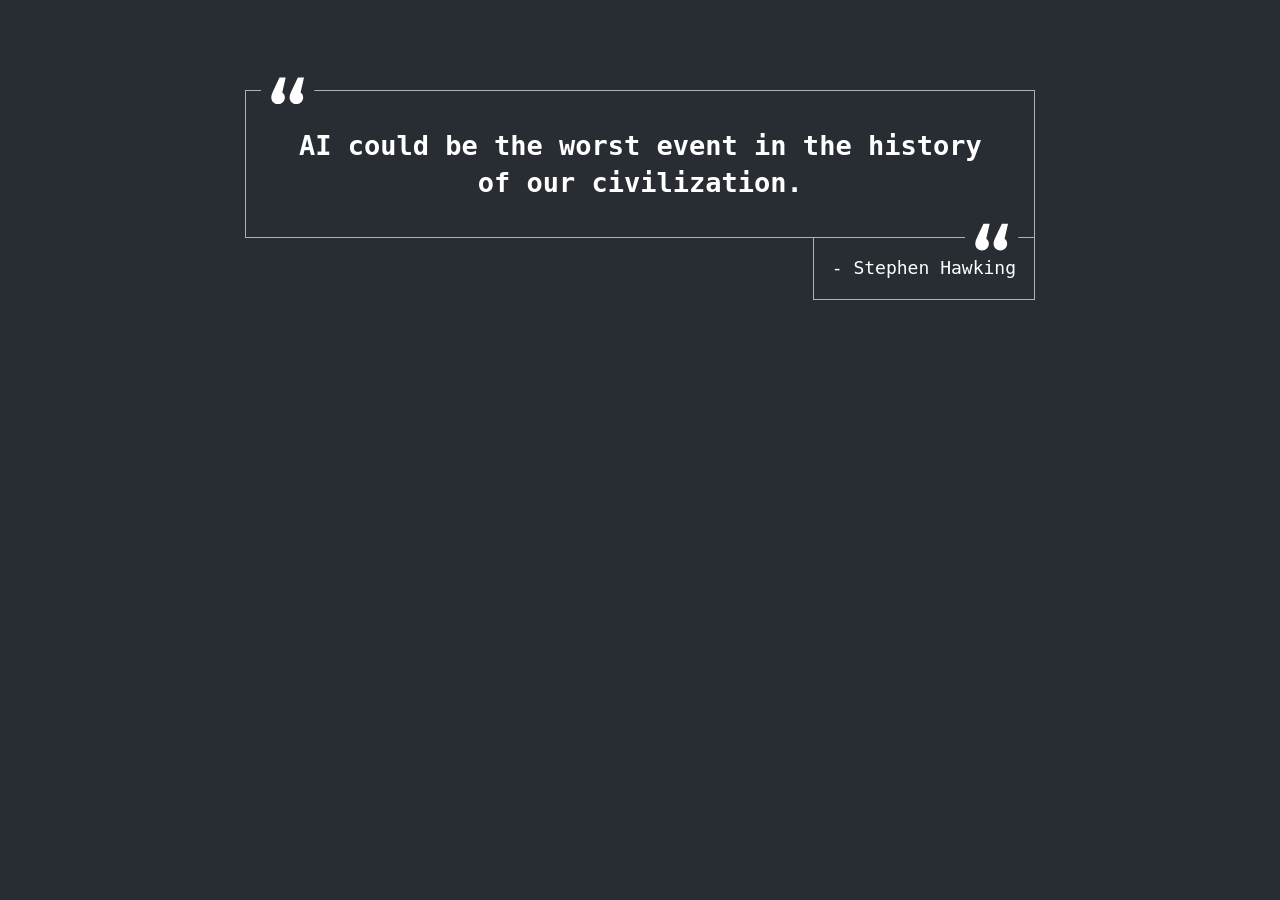
==== commit 80ee3f2f: "Update index.html" ====
--- a/index.html
+++ b/index.html
@@ -35,7 +35,7 @@
       content="/assets/pixelcraft-cover_Ckau2-x_u9aBf1xgEHluR.png"
     />
     <meta property="twitter:card" content="summary_large_image" />
-    <title>Elias is a Web Designer and Front-End Developer</title>
+    <title>feel the eternal void</title>
   </head>
   <body id="top" class="w-body">
     <div class="w-box">
